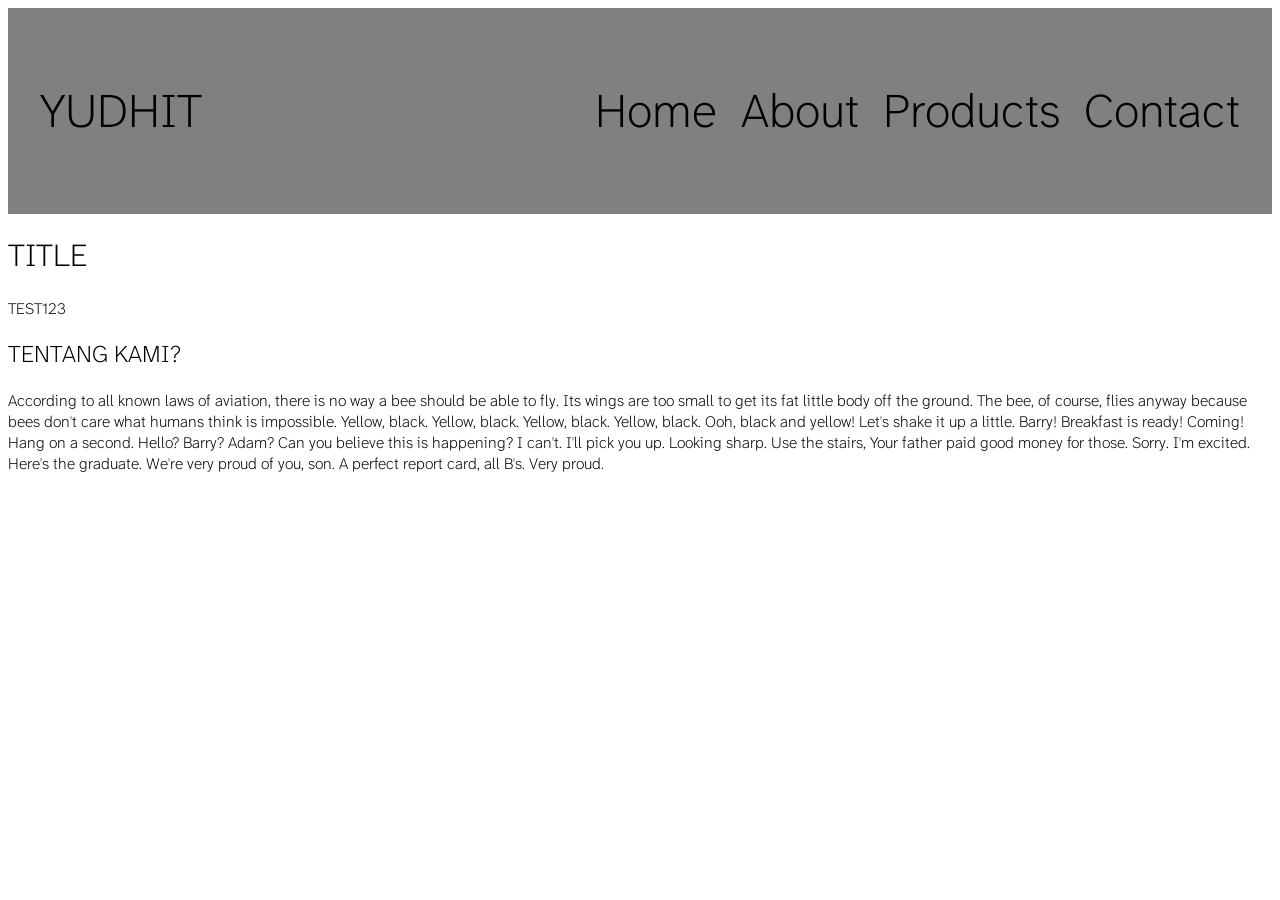
==== index.html @ 8ea113c7 "init: offline hands-on" ====
<!doctype html>
<html lang="id">
  <head>
    <meta charset="UTF-8" />
    <meta name="viewport" content="width=device-width, initial-scale=1.0" />
    <title>Low-Fi Design</title>
    <link rel="stylesheet" href="css/reset.css" />
    <style>
    @import url('https://fonts.googleapis.com/css2?family=Atkinson+Hyperlegible+Next:ital,wght@0,200..800;1,200..800&display=swap');
    </style>
    <link rel="stylesheet" href="style.css">
    <!-- DONE Hubungkan style.css di sini -->
  </head>
  <body>
    <nav class="navbar">
      <h1 class="logo">YUDHIT</h1>
      <div class="nav-links">
        <h1>Home</h1>
        <h1>About</h1>
        <h1>Products</h1>
        <h1>Contact</h1>
      </div>
    </nav>
    <!--
        Quest 1: Buat navbar sesuai design:
        - Logo/title "TITLE" (class="logo") → kiri
        - Menu navigasi (class="nav-links") → kanan, berisi:
          Home, About, Products, Contact
    -->

    <div class="hero">
      <h1 class="hero-title">TITLE</h1>
      <p class="hero-description">
        TEST123
      </p>
    </div>
    <!--
        Quest 2: Buat hero section (class="hero") sesuai design:
        - Judul h1: "TITLE" (class="hero-title")
        - Paragraf: ">> Description" (class="hero-description")
        - Background gradient dari putih ke abu-abu
    -->

    <div class="tentang">
      <h2>TENTANG KAMI?</h1>
      <p class="card">
According to all known laws of aviation, there is no way a bee should be able to fly.
Its wings are too small to get its fat little body off the ground.
The bee, of course, flies anyway because bees don't care what humans think is impossible.
Yellow, black. Yellow, black. Yellow, black. Yellow, black.
Ooh, black and yellow!
Let's shake it up a little.
Barry! Breakfast is ready!
Coming!
Hang on a second.
Hello?
Barry?
Adam?
Can you believe this is happening?
I can't.
I'll pick you up.
Looking sharp.
Use the stairs, Your father paid good money for those.
Sorry. I'm excited.
Here's the graduate.
We're very proud of you, son.
A perfect report card, all B's.
Very proud.
      </p>
      <p class="card">
        
      </p>
    </div>
    <!--
        Quest 3: Buat section "Tentang Kami" (class="tentang"):
        - Judul h2: "TENTANG KAMI?"
        - 2 kolom paragraf (masing-masing class="card")
        - Isi bebas / boleh pakai lorem ipsum
    -->

    <!-- Hubungkan script.js di sini -->
  </body>
</html>
---- style.css ----
/*
    Tulis selector CSS kamu di sini!

    Quest 1:
    1. nav → flex container, logo kiri dan nav-links di kanan
    2. .logo → font besar + letter-spacing biar mirip design
    3. .nav-links → flex, hilangkan bullet list-nya

    Quest 2:
    4. .hero → flex, teks di tengah layar, tinggi cukup besar
    5. .hero → background gradient (putih → abu-abu), hint: linear-gradient
    6. .hero-title → font super besar, huruf kapital

    Quest 3:
    7. .tentang → background putih, padding dalam
    8. .tentang-content → flex, 2 kolom sejajar
    9. .card → font tebal, line-height biar enak dibaca
*/

* {
  font-family: "Atkinson Hyperlegible Next", sans-serif !important;
  font-optical-sizing: auto;
  font-weight: 16;
  font-style: normal;
}
.navbar {
    max-width: 100%;
    /*height: 120px;*/
    background-color: grey;
    color: black;
    display: flex;
    justify-content: space-between;
    align-items: center;
    /*margin: 5% 5%;*/
    padding: 32px 32px;
}

.logo {
    font-size: 48px;
}
.nav-links {
    display: flex;
    gap: 24px;
    font-size: 32px;
}

.hero {

}
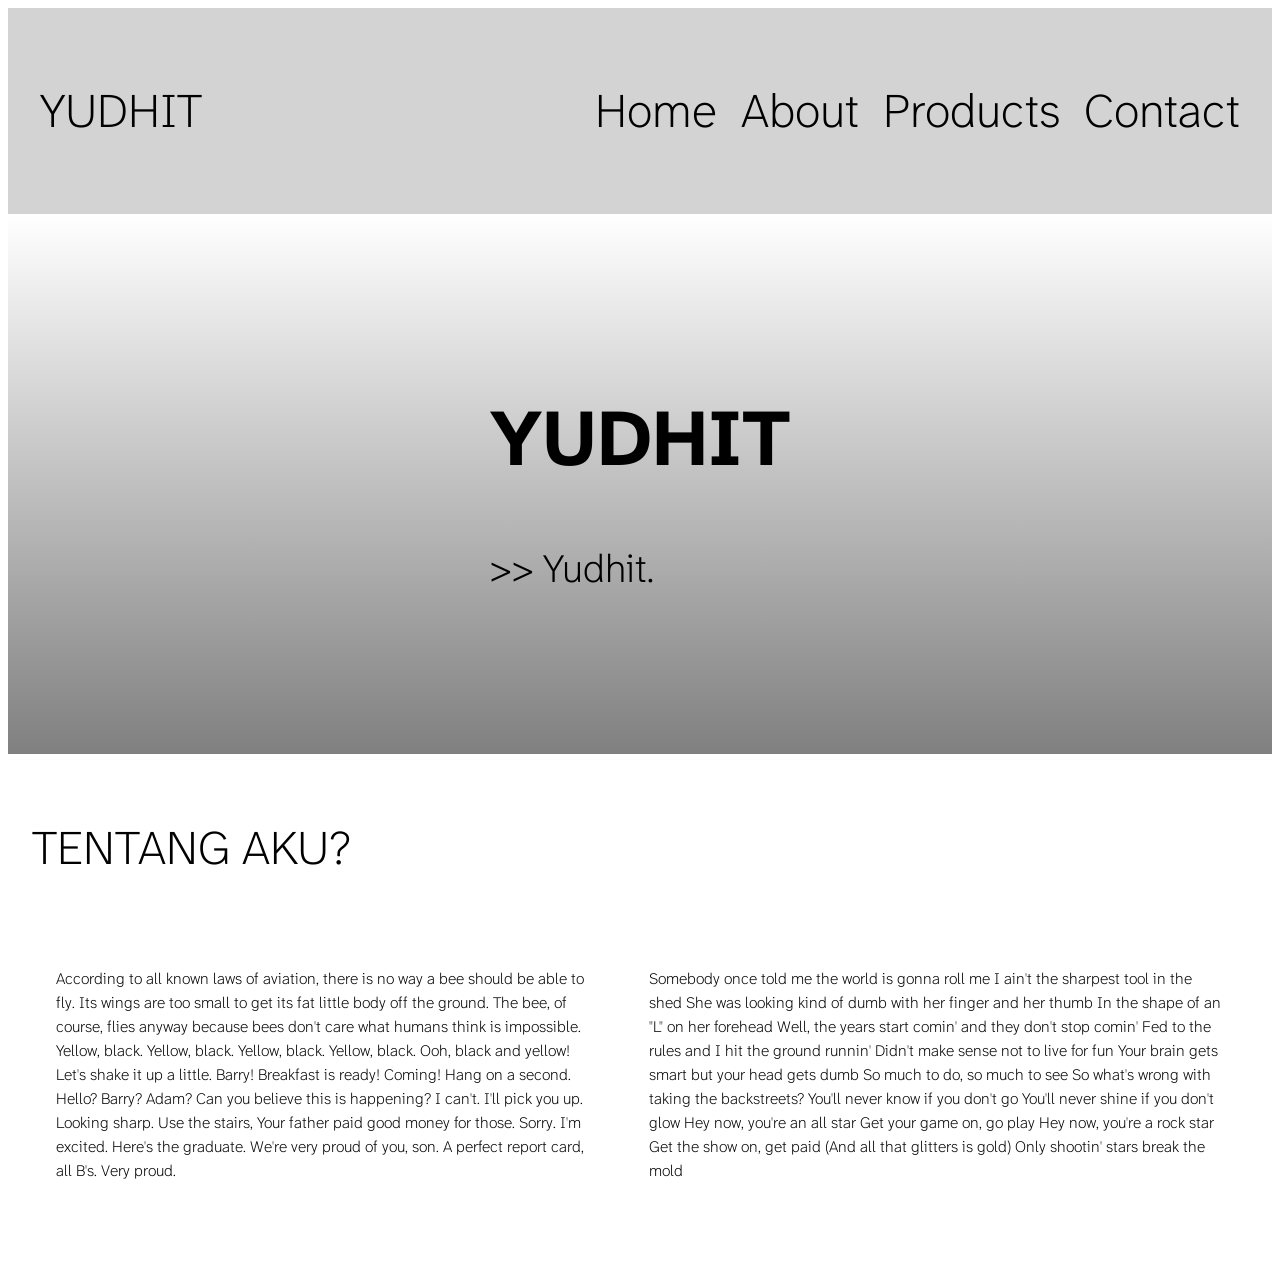
==== commit 042af676: "feat: finish low-fidelity design" ====
--- a/index.html
+++ b/index.html
@@ -22,62 +22,82 @@
       </div>
     </nav>
     <!--
-        Quest 1: Buat navbar sesuai design:
+        DONE Quest 1: Buat navbar sesuai design:
         - Logo/title "TITLE" (class="logo") → kiri
         - Menu navigasi (class="nav-links") → kanan, berisi:
           Home, About, Products, Contact
     -->
 
     <div class="hero">
-      <h1 class="hero-title">TITLE</h1>
-      <p class="hero-description">
-        TEST123
-      </p>
+      <div class="hero-text">
+        <h1 class="hero-title">YUDHIT</h1>
+        <p class="hero-description">>> Yudhit.</p>
+      </div>
     </div>
     <!--
-        Quest 2: Buat hero section (class="hero") sesuai design:
+        DONE Quest 2: Buat hero section (class="hero") sesuai design:
         - Judul h1: "TITLE" (class="hero-title")
         - Paragraf: ">> Description" (class="hero-description")
         - Background gradient dari putih ke abu-abu
     -->
 
     <div class="tentang">
-      <h2>TENTANG KAMI?</h1>
-      <p class="card">
-According to all known laws of aviation, there is no way a bee should be able to fly.
-Its wings are too small to get its fat little body off the ground.
-The bee, of course, flies anyway because bees don't care what humans think is impossible.
-Yellow, black. Yellow, black. Yellow, black. Yellow, black.
-Ooh, black and yellow!
-Let's shake it up a little.
-Barry! Breakfast is ready!
-Coming!
-Hang on a second.
-Hello?
-Barry?
-Adam?
-Can you believe this is happening?
-I can't.
-I'll pick you up.
-Looking sharp.
-Use the stairs, Your father paid good money for those.
-Sorry. I'm excited.
-Here's the graduate.
-We're very proud of you, son.
-A perfect report card, all B's.
-Very proud.
-      </p>
-      <p class="card">
-        
-      </p>
+      <h2>TENTANG AKU?</h1>
+        <div class="tentang-content">
+          <div class="card">
+            <p>According to all known laws of aviation, there is no way a bee should be able to fly.
+  Its wings are too small to get its fat little body off the ground.
+  The bee, of course, flies anyway because bees don't care what humans think is impossible.
+  Yellow, black. Yellow, black. Yellow, black. Yellow, black.
+  Ooh, black and yellow!
+  Let's shake it up a little.
+  Barry! Breakfast is ready!
+  Coming!
+  Hang on a second.
+  Hello?
+  Barry?
+  Adam?
+  Can you believe this is happening?
+  I can't.
+  I'll pick you up.
+  Looking sharp.
+  Use the stairs, Your father paid good money for those.
+  Sorry. I'm excited.
+  Here's the graduate.
+  We're very proud of you, son.
+  A perfect report card, all B's.
+  Very proud.</p>
+          </div>
+          <div class="card">
+            <p>Somebody once told me the world is gonna roll me
+  I ain't the sharpest tool in the shed
+  She was looking kind of dumb with her finger and her thumb
+  In the shape of an "L" on her forehead
+  Well, the years start comin' and they don't stop comin'
+  Fed to the rules and I hit the ground runnin'
+  Didn't make sense not to live for fun
+  Your brain gets smart but your head gets dumb
+  So much to do, so much to see
+  So what's wrong with taking the backstreets?
+  You'll never know if you don't go
+  You'll never shine if you don't glow
+  Hey now, you're an all star
+  Get your game on, go play
+  Hey now, you're a rock star
+  Get the show on, get paid
+  (And all that glitters is gold)
+  Only shootin' stars break the mold</p>
+          </div>
+        </div>
     </div>
     <!--
-        Quest 3: Buat section "Tentang Kami" (class="tentang"):
+        DONE Quest 3: Buat section "Tentang Kami" (class="tentang"):
         - Judul h2: "TENTANG KAMI?"
         - 2 kolom paragraf (masing-masing class="card")
         - Isi bebas / boleh pakai lorem ipsum
     -->
 
     <!-- Hubungkan script.js di sini -->
+     <script src="script.js"></script>
   </body>
 </html>
--- a/style.css
+++ b/style.css
@@ -26,7 +26,7 @@
 .navbar {
     max-width: 100%;
     /*height: 120px;*/
-    background-color: grey;
+    background-color: lightgray;
     color: black;
     display: flex;
     justify-content: space-between;
@@ -45,5 +45,34 @@
 }
 
 .hero {
+    display: flex;
+    max-width: 100%;
+    height: 540px;
+    justify-content: center;
+    align-items: center;
+    background-image: linear-gradient(to bottom, white, grey);
+}
+.hero-title {
+    font-size: 80px;
+    font-weight: bold;
+}
+.hero-description {
+    font-size: 40px;
+}
 
+.tentang {
+    max-width: 100%;
+    padding: 24px 24px;
+}
+.tentang h2 {
+    font-size: 48px;
+}
+.tentang-content {
+    display: flex;
+    justify-content: space-between;
+}
+.card {
+    padding: 32px 24px;
+    font-weight: bold;
+    line-height: 24px;
 }
